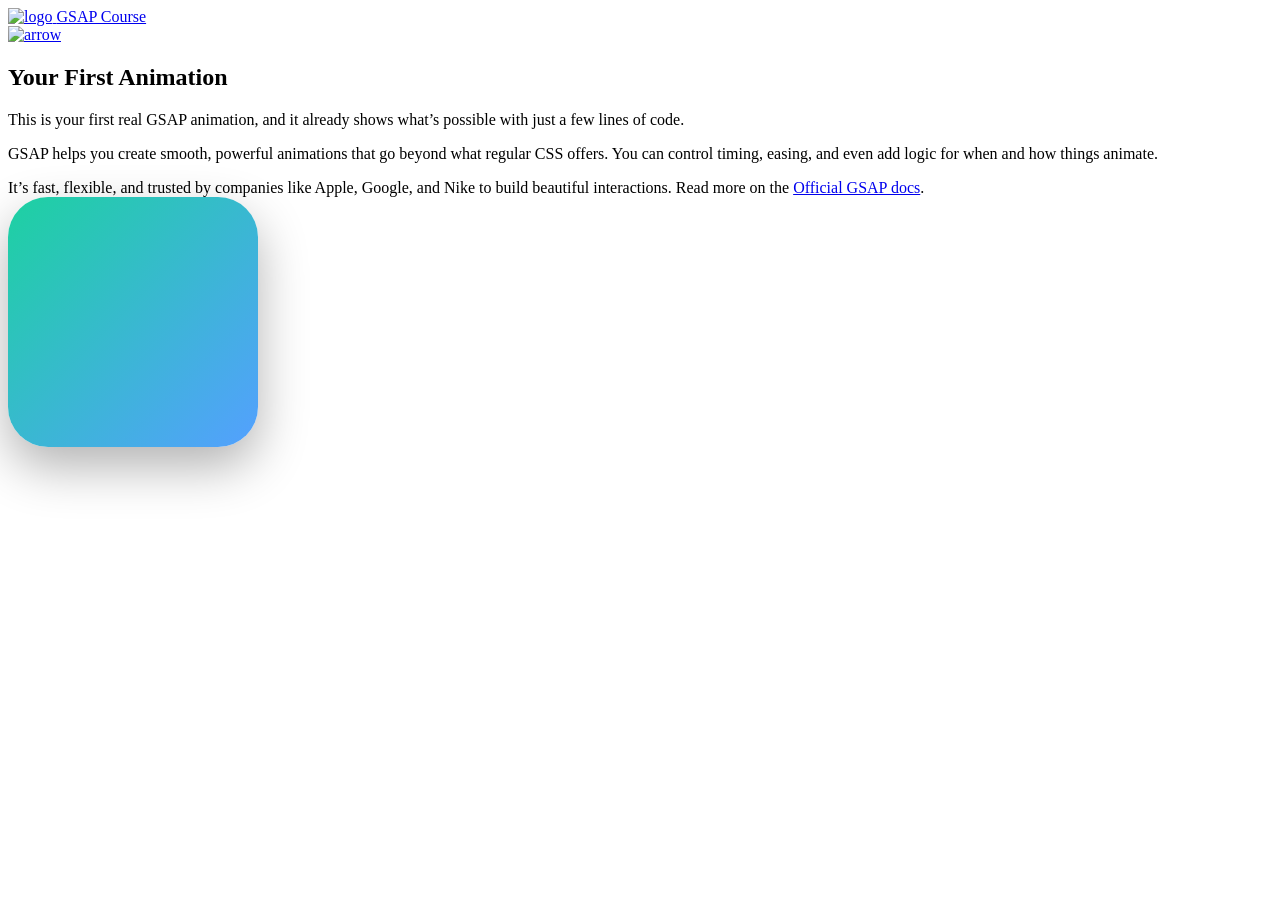
==== pages/01a_your-first-animation/index.html @ cb0667ba "first animation" ====
<!doctype html>
<html lang="en">
  <head>
    <meta charset="UTF-8" />
    <meta name="viewport" content="width=device-width, initial-scale=1.0" />
    <title>Your First Animation</title>
    <link rel="stylesheet" href="../../style.css" />
    <link rel="stylesheet" href="style.css" />
  </head>
  <body>
    <main>
      <header class="nav">
        <a href="/">
          <img src=" /logo.svg" alt="logo" />
        </a>
        <a href="https://jsmastery.com/all-courses" target="_blank"
          >GSAP Course</a
        >
      </header>

      <div class="content">
        <div class="arrow">
          <a href="../../index.html">
            <img src=" /arrow.svg" alt="arrow" />
          </a>
        </div>

        <section>
          <h1>Your First Animation</h1>
          <p>
            This is your first real GSAP animation, and it already shows what’s
            possible with just a few lines of code.
          </p>
          <p>
            GSAP helps you create smooth, powerful animations that go beyond
            what regular CSS offers. You can control timing, easing, and even
            add logic for when and how things animate.
          </p>
          <p>
            It’s fast, flexible, and trusted by companies like Apple, Google,
            and Nike to build beautiful interactions. Read more on the
            <a href="https://gsap.com/docs/v3/"> Official GSAP docs</a>.
          </p>
        </section>
      </div>

      <div class="demo">
        <section class="flex-center">
          <div class="card" />
        </section>
      </div>

      <!-- GSAP CDN -->
      <script src="https://cdn.jsdelivr.net/npm/gsap@3.13.0/dist/gsap.min.js"></script>

      <script type="module" src="script.js"></script>
      <script src="https://cdn.jsdelivr.net/npm/gsap@3.14.1/dist/gsap.min.js"></script>
    </main>
  </body>
</html>
---- pages/01a_your-first-animation/style.css ----
.card {
  width: 250px;
  height: 250px;
  background: linear-gradient(135deg, #1dd1a1, #54a0ff);
  border-radius: 40px;
  box-shadow: 0 20px 50px rgba(0, 0, 0, 0.3);
  opacity: 0;
  transform: scale(0.8);
}
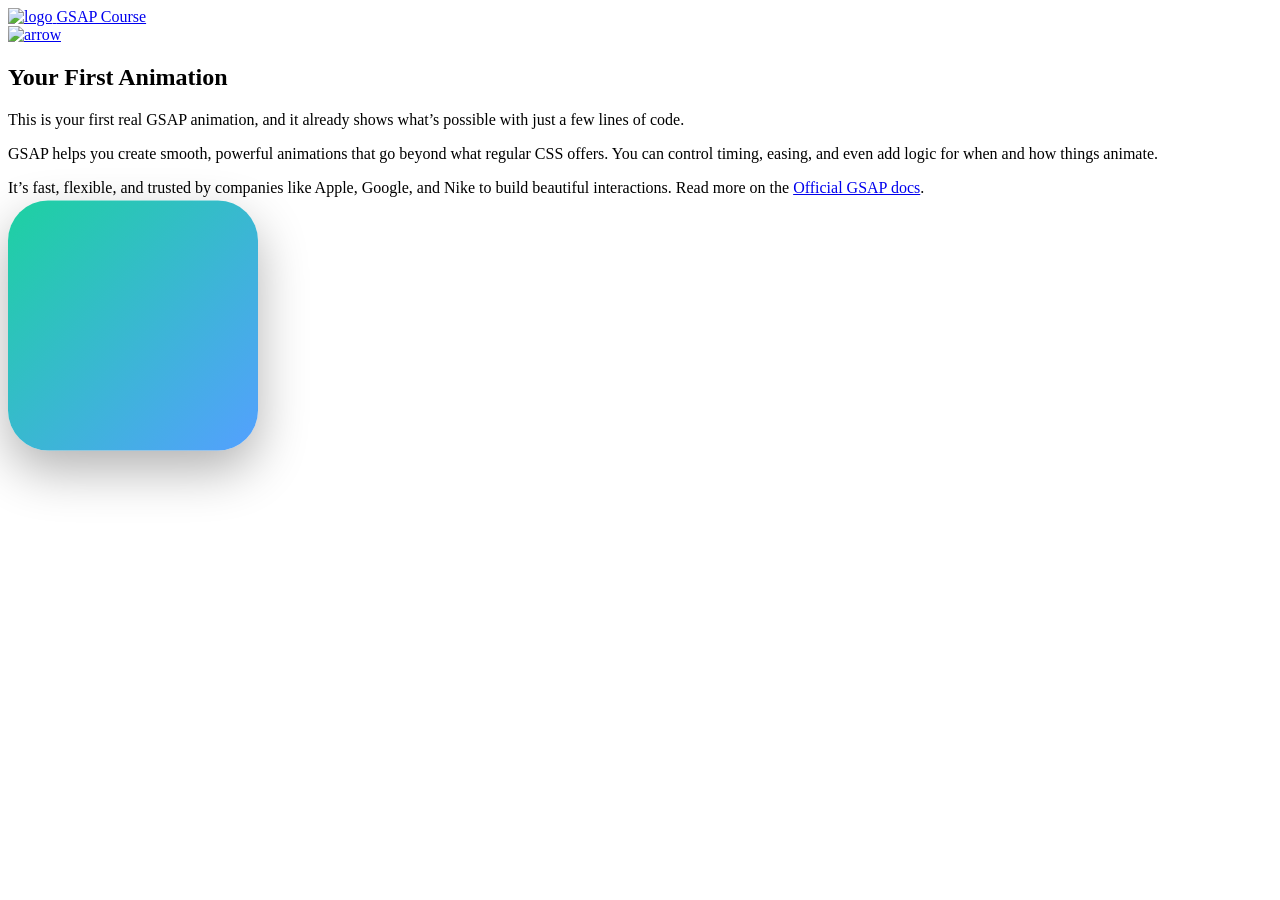
==== commit da8f8b1d: "feat(05a): add back easing animation" ====
--- a/pages/01a_your-first-animation/index.html
+++ b/pages/01a_your-first-animation/index.html
@@ -44,6 +44,10 @@
         </section>
       </div>
 
+      <div class="circle"></div>
+      <div id="square"></div>
+      <div class="triangle"></div>
+
       <div class="demo">
         <section class="flex-center">
           <div class="card" />
